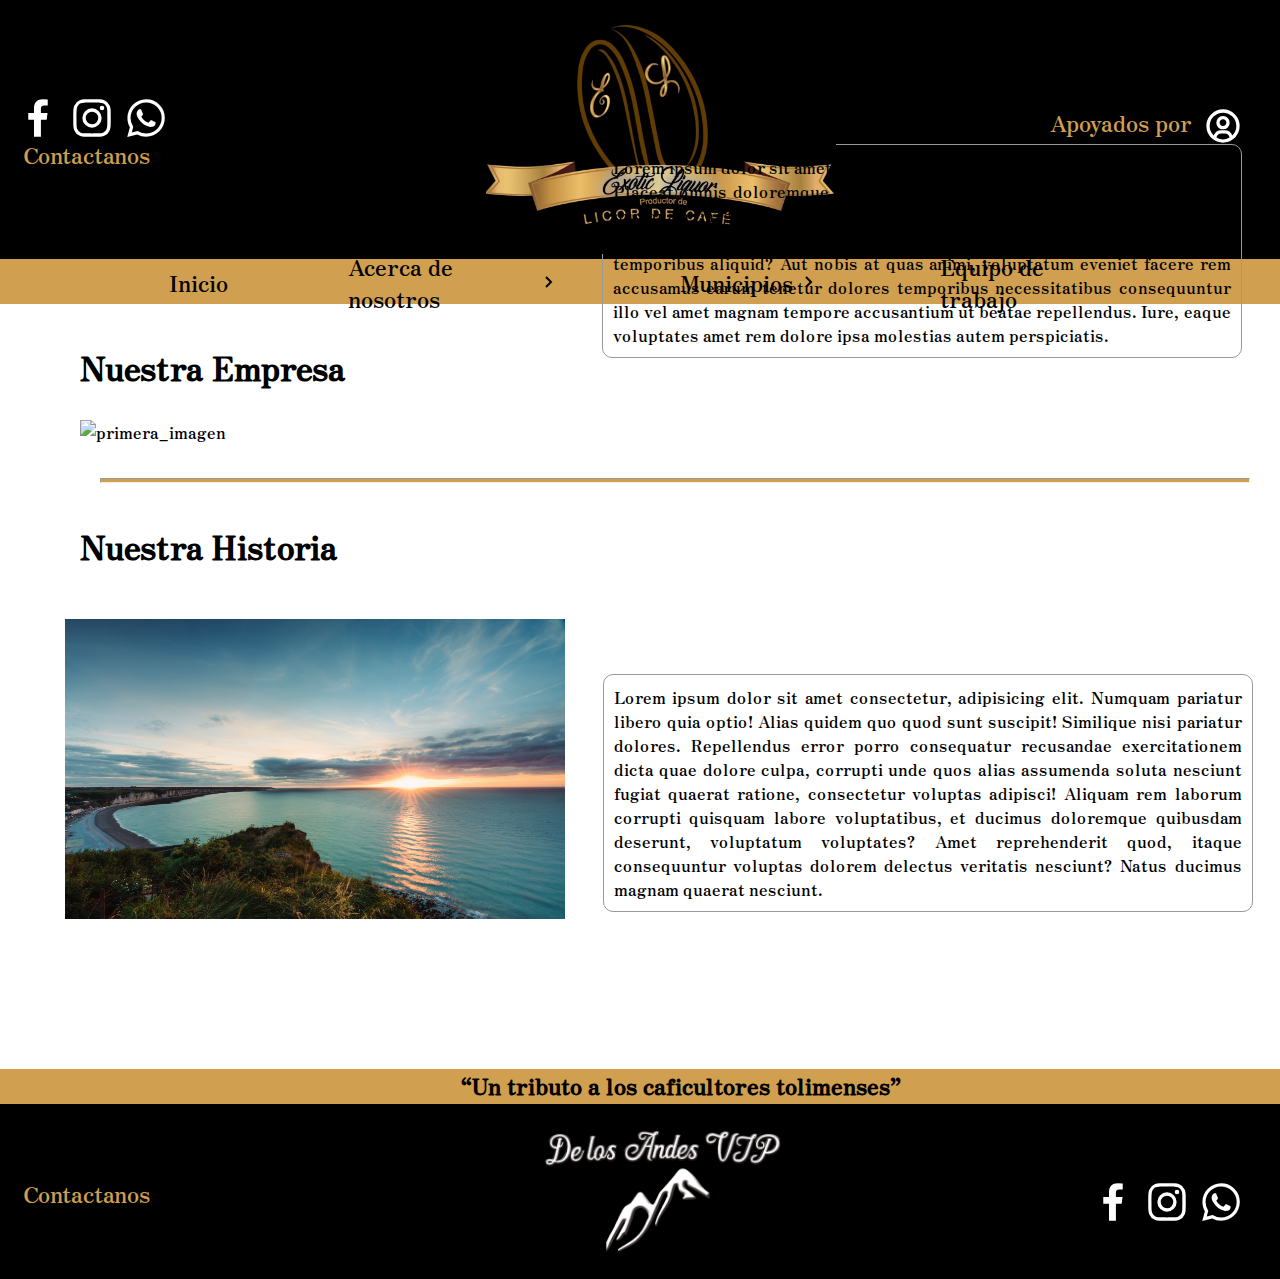
==== Acerca de nosotros.html @ 0f348890 "Responsive" ====
<!DOCTYPE html>
<html lang="es">
  <head>
    <meta charset="UTF-8" />
    <meta http-equiv="X-UA-Compatible" content="IE=edge" />
    <meta name="viewport" content="width=device-width, initial-scale=1.0" />
    <link rel="preconnect" href="https://fonts.googleapis.com" />
    <link rel="preconnect" href="https://fonts.gstatic.com" crossorigin />
    <link
      href="https://fonts.googleapis.com/css2?family=Zen+Antique&display=swap"
      rel="stylesheet"
    />
    <link rel="shortcut icon" href="img/log/LogoCabecera.jpeg" />
    <title>Acerca de nosotros | Exotic Liquor</title>
    <link rel="stylesheet" href="css/styleAN.css" />
  </head>

  <body>
    <header>
      <div>
        <a href="index.html">
          <img
            class="logo_cabecera"
            src="img/log/LogoCabecera.jpeg"
            alt="Exotic liquor"
          />
        </a>
      </div>
      <div class="redes_sociales">
        <a
          href="https://www.facebook.com/exotic_liquor-102830135444774"
          target="_blank"
        >
          <img src="icon/bxl-facebook.svg" alt="Facebook.com" />
        </a>
        <a
          href="https://www.instagram.com/exotic_liquor/?hl=es"
          target="_blank"
        >
          <img src="icon/bxl-instagram.svg" alt="Instagram.com" />
        </a>
        <a
          href="https://www.facebook.com/exotic_liquor-102830135444774"
          target="_blank"
        >
          <img src="icon/bxl-whatsapp.svg" alt="WhatsApp.com" />
        </a>
      </div>
      <div class="apoyado">
        <a href="ApoyadosPor.html">Apoyados por</a>
      </div>
      <div class="user">
        <a href="Ingresar.html">
          <img src="icon/bx-user-circle.svg" alt="" />
        </a>
      </div>
      <nav class="menu">
        <section class="menu__conteiner">
          <ul class="menu__links">
            <li class="menu__item">
              <a href="index.html" class="menu__link">Inicio</a>
            </li>

            <li class="menu__item menu__item--show">
              <p class="menu__link">
                Acerca de nosotros
                <img src="asset/arrow.svg" class="menu__arrow" />
              </p>

              <ul class="menu__nestings">
                <li class="menu__inside">
                  <a
                    href="Acerca de nosotros.html"
                    class="menu__link menu__link--inside"
                    >Historia</a
                  >
                </li>
                <li class="menu__inside">
                  <a
                    href="MisionVision.html"
                    class="menu__link menu__link--inside"
                    >Mision y Vision</a
                  >
                </li>
              </ul>
            </li>

            <li class="menu__item">
              <a class="menu__link"
                >Municipios
                <img src="asset/arrow.svg" class="menu__arrow" />
              </a>
              <ul class="menu__nestings">
                <li class="menu__inside">
                  <a href="Ibagué.html" class="menu__link menu__link--inside"
                    >Ibague</a
                  >
                </li>
                <li class="menu__inside">
                  <a
                    href="anzoategui.html"
                    class="menu__link menu__link--inside"
                    >Anzoategui</a
                  >
                </li>
              </ul>
            </li>

            <li class="menu__item">
              <a href="Equipo_Trabajo.html" class="menu__link"
                >Equipo de trabajo</a
              >
            </li>
          </ul>
        </section>
      </nav>
      <div class="contactanos">
        <a href="Contactanos.html">Contactanos</a>
      </div>
    </header>
    <main>
      <h1 class="titulo">Nuestra Empresa</h1>
      <img
        class="primera_imagen"
        src="img/AcercaNosotros/img3.jpg"
        alt="primera_imagen"
      />
      <div class="contenedor1">
        <p class="parrafo">
          Lorem ipsum dolor sit amet consectetur adipisicing elit. Et,
          asperiores atque! Placeat omnis doloremque beatae dolorem architecto
          sed harum asperiores numquam magnam quas consectetur odit, sequi iusto
          commodi eveniet molestiae repellendus magni aliquid fugiat. Corporis
          non quia perspiciatis temporibus aliquid? Aut nobis at quas animi,
          voluptatum eveniet facere rem accusamus earum tenetur dolores
          temporibus necessitatibus consequuntur illo vel amet magnam tempore
          accusantium ut beatae repellendus. Iure, eaque voluptates amet rem
          dolore ipsa molestias autem perspiciatis.
        </p>
      </div>
      <hr class="separador1" />
      <h1 class="titulo2">Nuestra Historia</h1>
      <div class="contenedor">
        <img
          class="segunda_imagen"
          src="img/AcercaNosotros/img2.jpg"
          alt="segunda_imagen"
        />
        <p class="parrafo2">
          Lorem ipsum dolor sit amet consectetur, adipisicing elit. Numquam
          pariatur libero quia optio! Alias quidem quo quod sunt suscipit!
          Similique nisi pariatur dolores. Repellendus error porro consequatur
          recusandae exercitationem dicta quae dolore culpa, corrupti unde quos
          alias assumenda soluta nesciunt fugiat quaerat ratione, consectetur
          voluptas adipisci! Aliquam rem laborum corrupti quisquam labore
          voluptatibus, et ducimus doloremque quibusdam deserunt, voluptatum
          voluptates? Amet reprehenderit quod, itaque consequuntur voluptas
          dolorem delectus veritatis nesciunt? Natus ducimus magnam quaerat
          nesciunt.
        </p>
      </div>
    </main>
    <div class="separador">
      <p class="frase">“Un tributo a los caficultores tolimenses”</p>
    </div>
    <div id="boton">
      <i class="fas fa-chevron-up">
        <img src="icon/up-arrow.svg" alt="" />
      </i>
    </div>

    <footer>
      <a href="index.html">
        <img class="logo_pie" src="img/log/LogoPiedepagina.jpeg" alt="logo" />
      </a>
      <div class="redes_socialesF">
        <a
          href="https://www.facebook.com/exotic_liquor-102830135444774"
          target="_blank"
        >
          <img src="icon/bxl-facebook.svg" alt="Facebook.com" />
        </a>
        <a
          href="https://www.instagram.com/exotic_liquor/?hl=es"
          target="_blank"
        >
          <img src="icon/bxl-instagram.svg" alt="Instagram.com" />
        </a>
        <a
          href="https://www.facebook.com/exotic_liquor-102830135444774"
          target="_blank"
        >
          <img src="icon/bxl-whatsapp.svg" alt="WhatsApp.com" />
        </a>
      </div>
      <div class="contactanosF">
        <a href="Contactanos.html">Contactanos</a>
      </div>
    </footer>
    <script src="js/main.js"></script>
    <script src="js/AcercaNosotros.js"></script>
  </body>
</html>
---- css/styleAN.css ----
* {
  padding: 0;
  font-family: "Zen Antique", serif;
  margin: 0;
  box-sizing: border-box;
}

/* header*/
header {
  background-color: black;
  width: 100%;
  top: 0px;
}
div > a {
  text-decoration: none;
  color: #d09f50;
}

.logo_cabecera {
  width: 350px;
  height: 230px;
  margin-top: 1%;
  margin-left: 43%;
}
.redes_sociales {
  position: absolute;
  margin-top: -11%;
  margin-left: 0.5%;
}
.contactanos {
  position: absolute;
  margin-top: -10%;
  margin-left: 1.5%;
  font-size: 22px;
}
.apoyado {
  position: absolute;
  margin-top: -11%;
  margin-left: 88%;
  font-size: 22px;
}
.user {
  position: absolute;
  margin-top: -11%;
  margin-left: 97%;
  font-size: 22px;
}

/* nav*/
.menu {
  display: flexbox;
  background-color: #d09f50;
  color: black;
  height: 45px;
  font-size: 22px;
  margin-top: 0px;
}

.menu__conteiner {
  display: flex;
  justify-content: space-between;
  align-items: center;
  width: 90%;
  max-width: 1400px;
  height: 100%;
  margin: 0 auto;
}
.menu__links {
  height: 100%;
  transition: transform 0.5s;
  display: flex;
}
.menu__item {
  list-style: none;
  position: relative;
  height: 100%;
  --clip: polygon(0 0, 100% 0, 100% 0, 0 0);
  --transform: rotate(-90deg);
}
.menu__link {
  color: black;
  text-decoration: none;
  padding: 0 90px;
  display: flex;
  height: 100%;
  align-items: center;
}
.menu__item:hover {
  --clip: polygon(0 0, 100% 0, 100% 100%, 0 100%);
  --transform: rotate(0deg);
}
.menu__nestings {
  clip-path: var(--clip);
  list-style: none;
  transition: clip-path 0.3s;
  position: absolute;
  right: 0;
  bottom: 0;
  left: 80px;
  width: 250px;
  transform: translateY(100%);
  background-color: #d09f50;
}
.menu__link--inside {
  padding: 15px 70px 20px 10px;
}
.menu__arrow {
  transform: var(--transform);
  transition: 0.3s;
  display: block;
  margin-left: 3px;
}
.menu__hamburguer {
  height: 100%;
  display: flex;
  align-items: center;
  padding: 0 15px;
  cursor: pointer;
  display: none;
}
.menu__hamburguer > img {
  display: block;
  width: 36px;
}

.contenedor {
  margin-bottom: 120px;
}
.titulo {
  margin-top: 40px;
  margin-left: 80px;
  text-align: left;
}
.primera_imagen {
  margin-top: 30px;
  margin-left: 80px;
  width: 500px;
  height: 300px;
}
.parrafo {
  width: 50%;
  margin-top: -250px;
  margin-left: 700px;
  border: 1px solid #999;
  border-radius: 10px;
  text-align: justify;
  padding: 10px 10px 10px 10px;
}
.separador1 {
  margin-top: 160px;
  width: 1650px;
  margin-left: 70px;
  height: 5px;
  background-color: #d09f50;
}
.segunda_imagen {
  margin-left: 80px;
  width: 500px;
  height: 300px;
}
.parrafo2 {
  width: 50%;
  margin-top: -250px;
  margin-left: 700px;
  border: 1px solid #999;
  border-radius: 10px;
  text-align: justify;
  padding: 10px 10px 10px 10px;
}
.titulo2 {
  margin-top: 40px;
  margin-left: 80px;
  text-align: left;
}
/* boton */
#boton {
  width: 60px;
  height: 60px;
  background-color: #d09f50;
  display: flex;
  justify-content: center;
  align-items: center;
  border-radius: 50%;
  position: fixed;
  bottom: 20px;
  right: 50px;
  cursor: pointer;
  border: 4px solid transparent;
  transition: all 300ms ease;
  transform: scale(0);
}
#boton:hover {
  transform: scale(1.1);
  border-color: rbga(0, 0, 0, 0.1);
}
footer {
  background-color: black;
  width: 100%;
  height: 175px;
  bottom: 0;
}

.redes_socialesF {
  margin-top: -9%;
  margin-left: 89%;
  position: absolute;
}

.contactanosF {
  margin-top: -5%;
  margin-left: 1%;
  font-size: 22px;
}
.separador {
  background-color: #d09f50;
  height: 35px;
  width: 100%;
}
.logo_pie {
  width: 300px;
  height: 170px;
  margin-left: 45%;
}
.frase {
  margin-left: 42%;
  color: black;
  font-weight: bold;
  font-size: 22px;
}
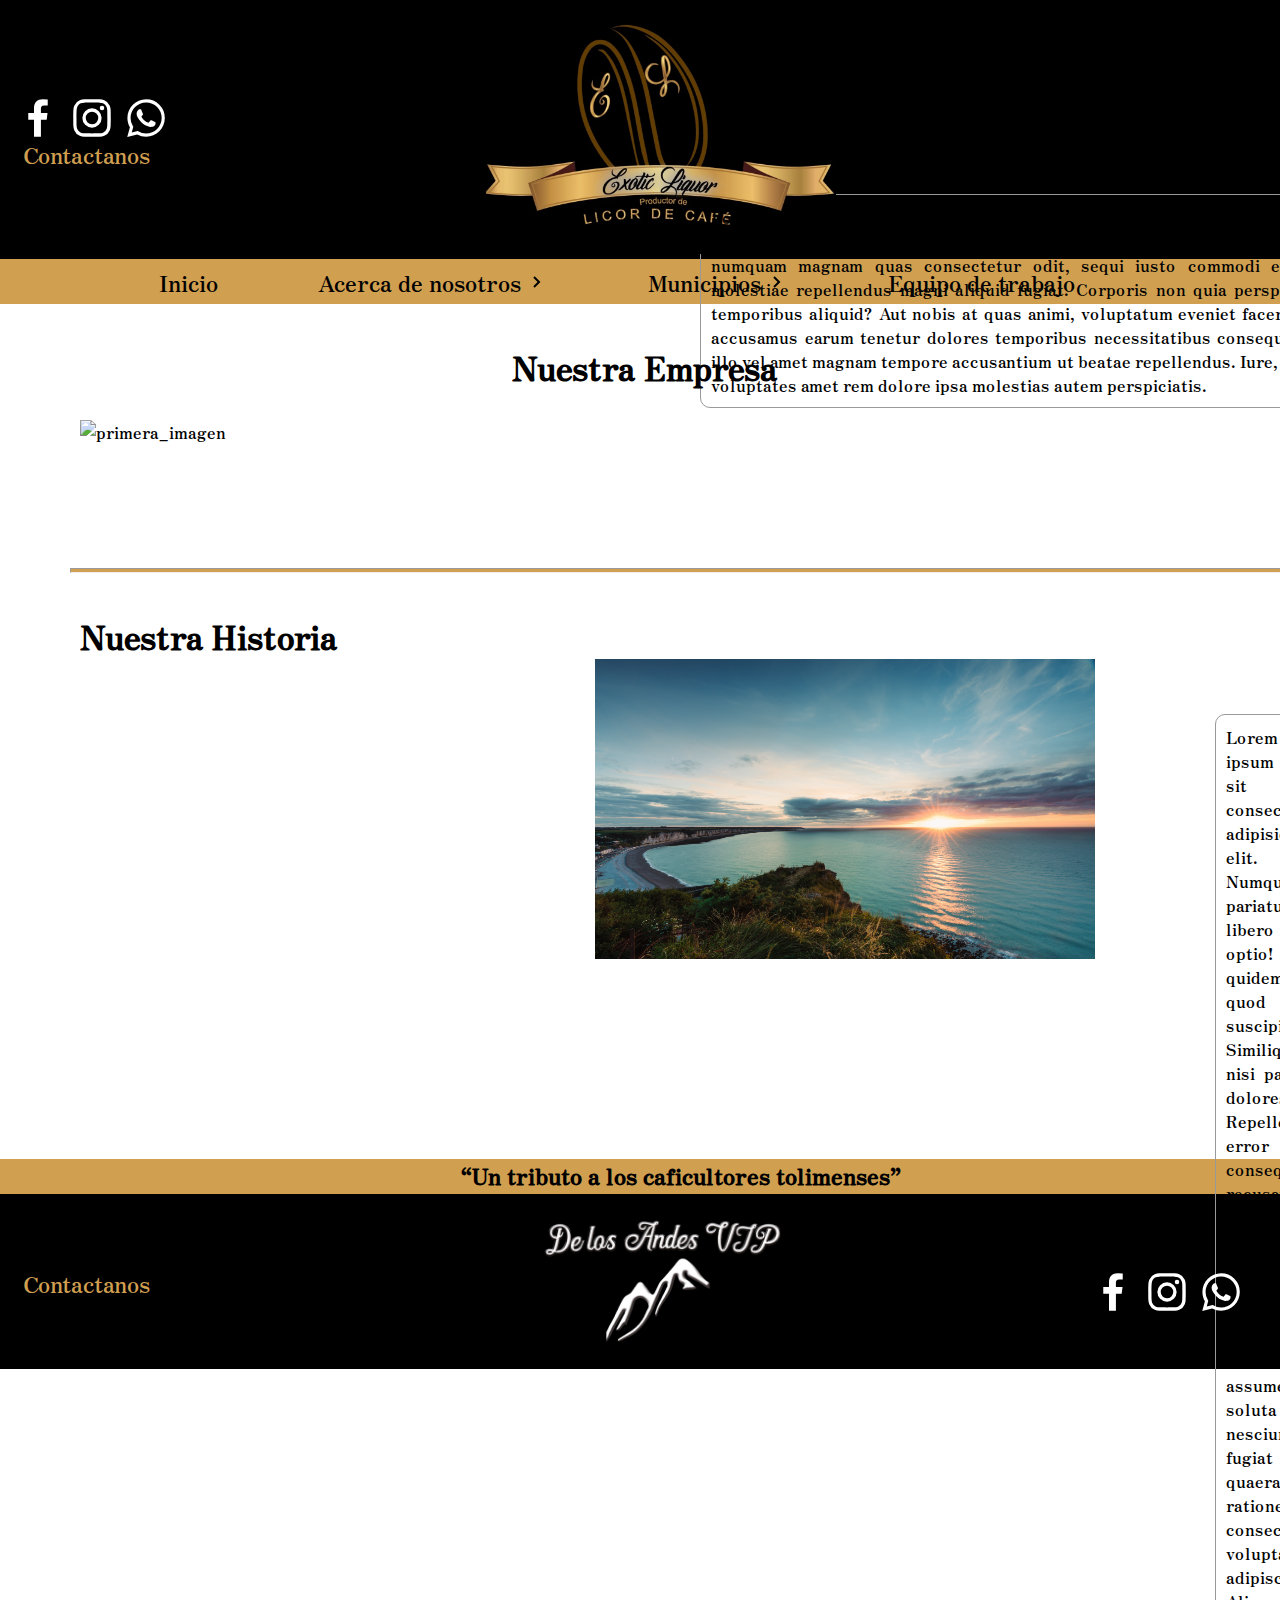
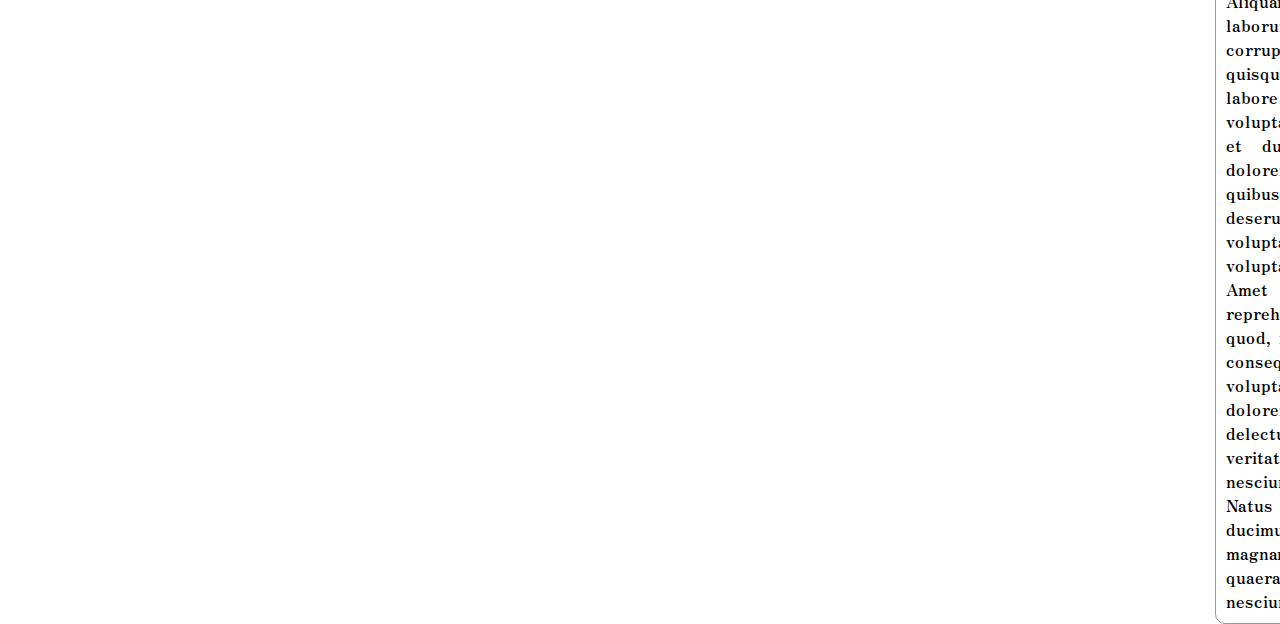
==== commit 0a451add: "Actualizacion" ====
--- a/Acerca de nosotros.html
+++ b/Acerca de nosotros.html
@@ -46,14 +46,7 @@
           <img src="icon/bxl-whatsapp.svg" alt="WhatsApp.com" />
         </a>
       </div>
-      <div class="apoyado">
-        <a href="ApoyadosPor.html">Apoyados por</a>
-      </div>
-      <div class="user">
-        <a href="Ingresar.html">
-          <img src="icon/bx-user-circle.svg" alt="" />
-        </a>
-      </div>
+
       <nav class="menu">
         <section class="menu__conteiner">
           <ul class="menu__links">
@@ -146,18 +139,20 @@
           src="img/AcercaNosotros/img2.jpg"
           alt="segunda_imagen"
         />
-        <p class="parrafo2">
-          Lorem ipsum dolor sit amet consectetur, adipisicing elit. Numquam
-          pariatur libero quia optio! Alias quidem quo quod sunt suscipit!
-          Similique nisi pariatur dolores. Repellendus error porro consequatur
-          recusandae exercitationem dicta quae dolore culpa, corrupti unde quos
-          alias assumenda soluta nesciunt fugiat quaerat ratione, consectetur
-          voluptas adipisci! Aliquam rem laborum corrupti quisquam labore
-          voluptatibus, et ducimus doloremque quibusdam deserunt, voluptatum
-          voluptates? Amet reprehenderit quod, itaque consequuntur voluptas
-          dolorem delectus veritatis nesciunt? Natus ducimus magnam quaerat
-          nesciunt.
-        </p>
+        <div class="parrafo2">
+          <p>
+            Lorem ipsum dolor sit amet consectetur, adipisicing elit. Numquam
+            pariatur libero quia optio! Alias quidem quo quod sunt suscipit!
+            Similique nisi pariatur dolores. Repellendus error porro consequatur
+            recusandae exercitationem dicta quae dolore culpa, corrupti unde
+            quos alias assumenda soluta nesciunt fugiat quaerat ratione,
+            consectetur voluptas adipisci! Aliquam rem laborum corrupti quisquam
+            labore voluptatibus, et ducimus doloremque quibusdam deserunt,
+            voluptatum voluptates? Amet reprehenderit quod, itaque consequuntur
+            voluptas dolorem delectus veritatis nesciunt? Natus ducimus magnam
+            quaerat nesciunt.
+          </p>
+        </div>
       </div>
     </main>
     <div class="separador">
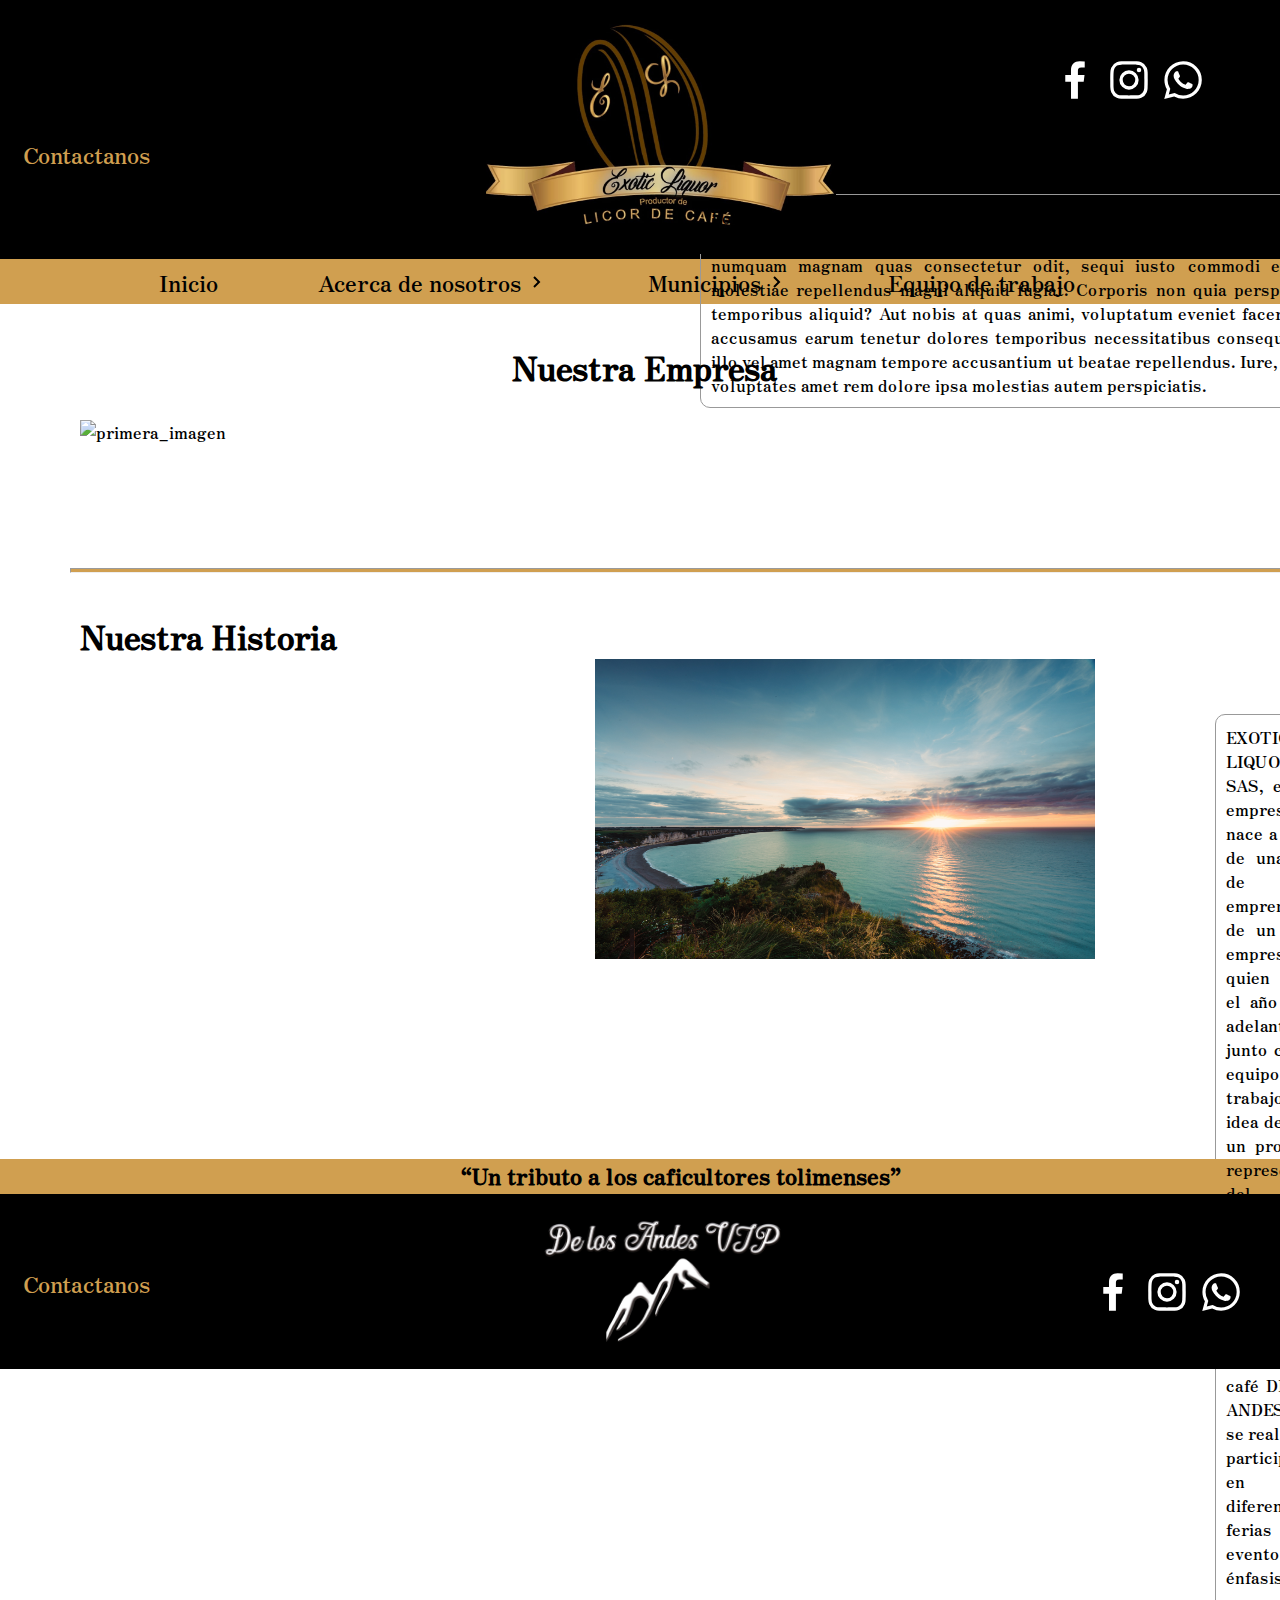
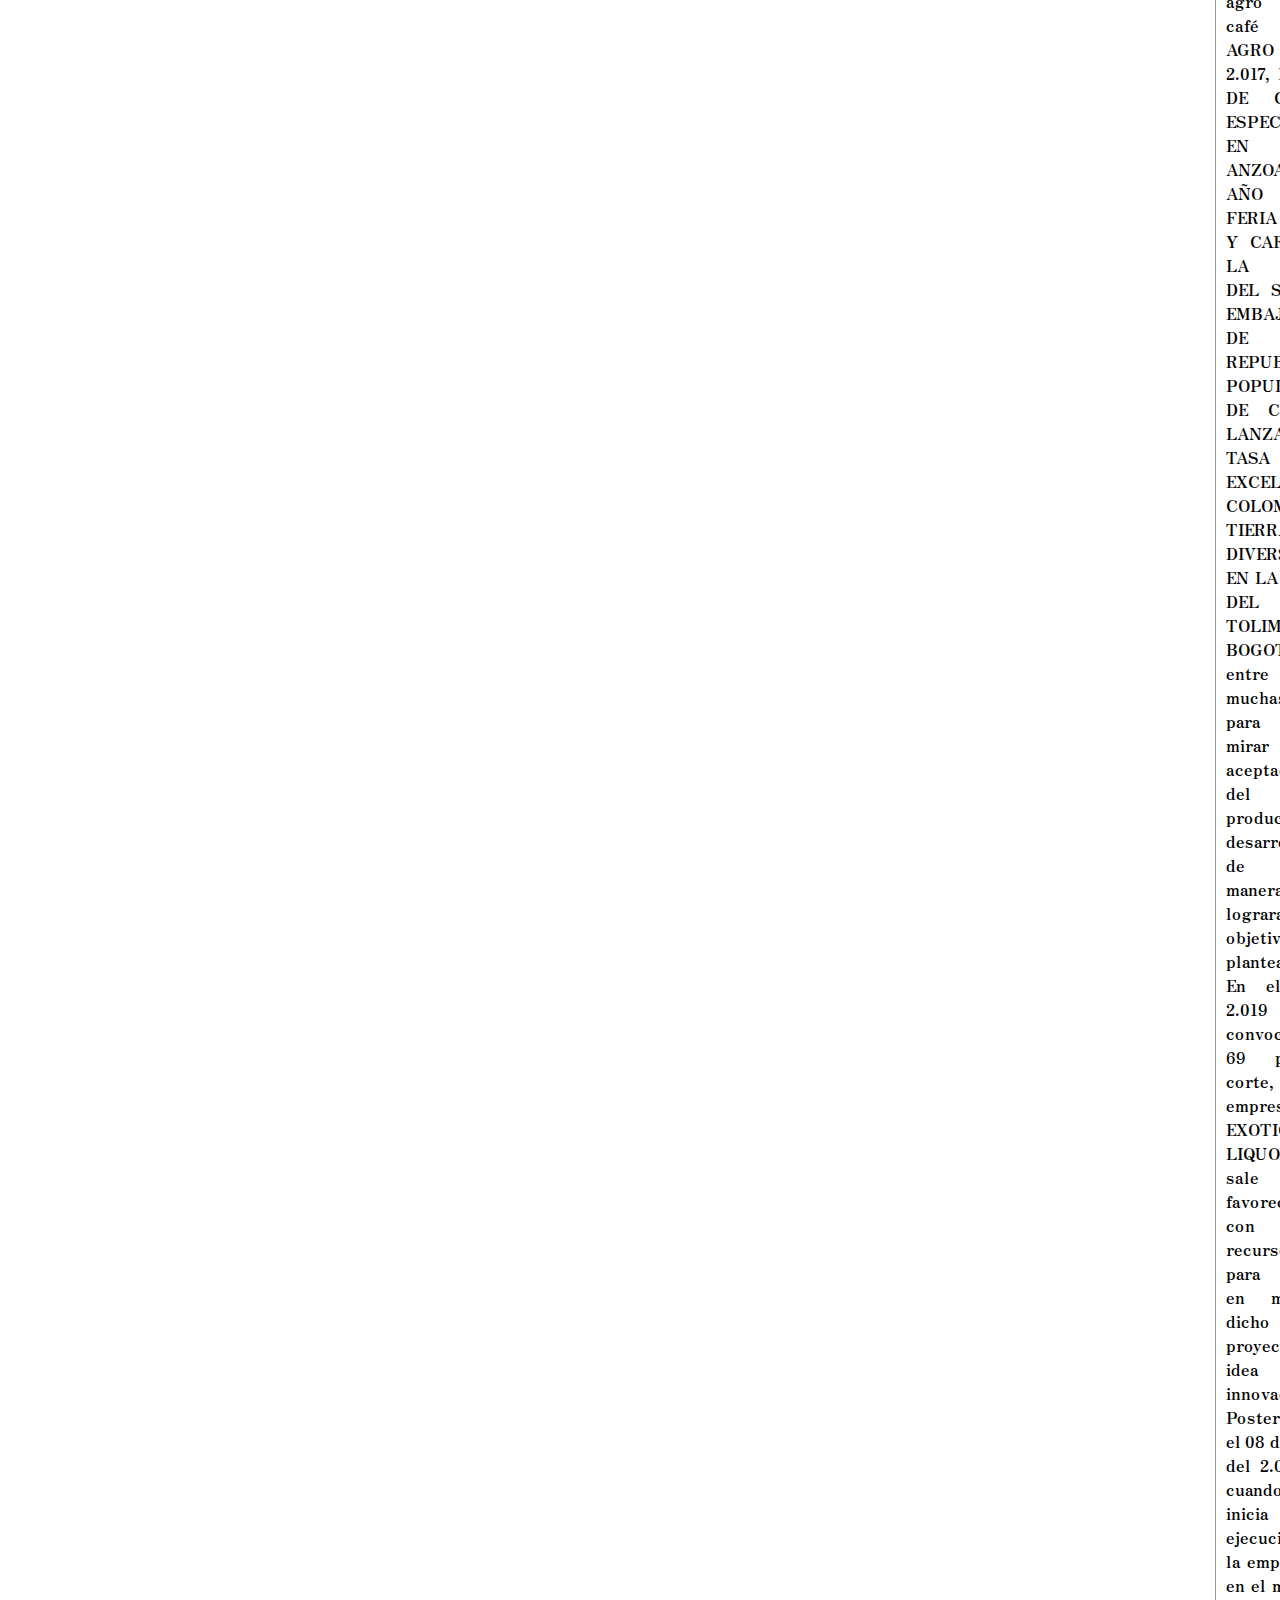
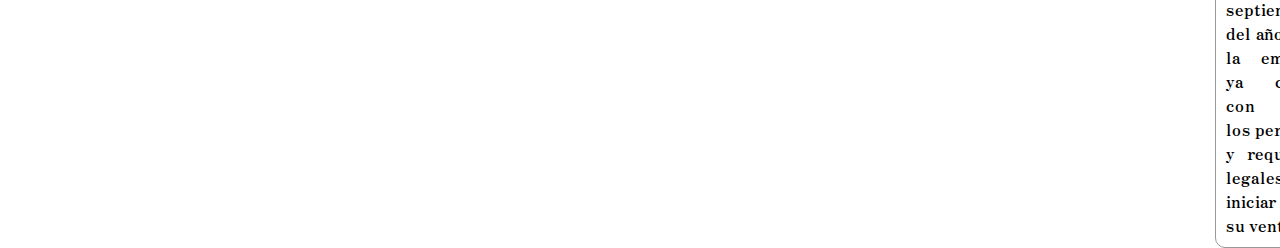
==== commit 91d0f325: "Actualizacion" ====
--- a/Acerca de nosotros.html
+++ b/Acerca de nosotros.html
@@ -141,16 +141,25 @@
         />
         <div class="parrafo2">
           <p>
-            Lorem ipsum dolor sit amet consectetur, adipisicing elit. Numquam
-            pariatur libero quia optio! Alias quidem quo quod sunt suscipit!
-            Similique nisi pariatur dolores. Repellendus error porro consequatur
-            recusandae exercitationem dicta quae dolore culpa, corrupti unde
-            quos alias assumenda soluta nesciunt fugiat quaerat ratione,
-            consectetur voluptas adipisci! Aliquam rem laborum corrupti quisquam
-            labore voluptatibus, et ducimus doloremque quibusdam deserunt,
-            voluptatum voluptates? Amet reprehenderit quod, itaque consequuntur
-            voluptas dolorem delectus veritatis nesciunt? Natus ducimus magnam
-            quaerat nesciunt.
+            EXOTIC LIQUOR SAS, es una empresa que nace a partir de una idea de
+            emprendimiento de un joven empresario, quien desde el año 2.016
+            adelanto junto con un equipo de trabajo la idea de crear un producto
+            representativo del departamento del Tolima y el país. Fue ahí donde
+            se vio por primera vez el licor de café DE LOS ANDES VIP, se
+            realizaron participaciones en diferentes ferias y eventos con
+            énfasis en el agro y el café como AGRO EXPO 2.017, FERIA DE CAFES
+            ESPECIALES EN ANZOATEGUI AÑO 2.017, FERIA DE TE Y CAFÉ EN LA CASA
+            DEL SEÑOR EMBAJADOR DE LA REPUBLICA POPULAR DE CHINA, LANZAMIENTO
+            TASA A LA EXCELENCIA COLOMBIA TIERRA DE DIVERSIDAD EN LA CASA DEL
+            TOLIMA EN BOGOTA, entre muchas más, para poder mirar la aceptación
+            del producto, y desarrollarlo de tal manera que lograra los
+            objetivos planteados. En el año 2.019 en la convocatoria 69 primer
+            corte, la empresa EXOTIC LIQUOR SAS sale favorecida con recursos
+            para poner en marcha dicho proyecto e idea innovadora.
+            Posteriormente el 08 de julio del 2.020 es cuando se inicia la
+            ejecución de la empresa y en el mes de septiembre del año 2.021 la
+            empresa ya cuenta con todos los permisos y requisitos legales para
+            iniciar con su venta.
           </p>
         </div>
       </div>
--- a/css/styleAN.css
+++ b/css/styleAN.css
@@ -25,24 +25,12 @@
 .redes_sociales {
   position: absolute;
   margin-top: -11%;
-  margin-left: 0.5%;
+  margin-left: 88%;
 }
 .contactanos {
   position: absolute;
   margin-top: -10%;
   margin-left: 1.5%;
-  font-size: 22px;
-}
-.apoyado {
-  position: absolute;
-  margin-top: -11%;
-  margin-left: 88%;
-  font-size: 22px;
-}
-.user {
-  position: absolute;
-  margin-top: -11%;
-  margin-left: 97%;
   font-size: 22px;
 }
 
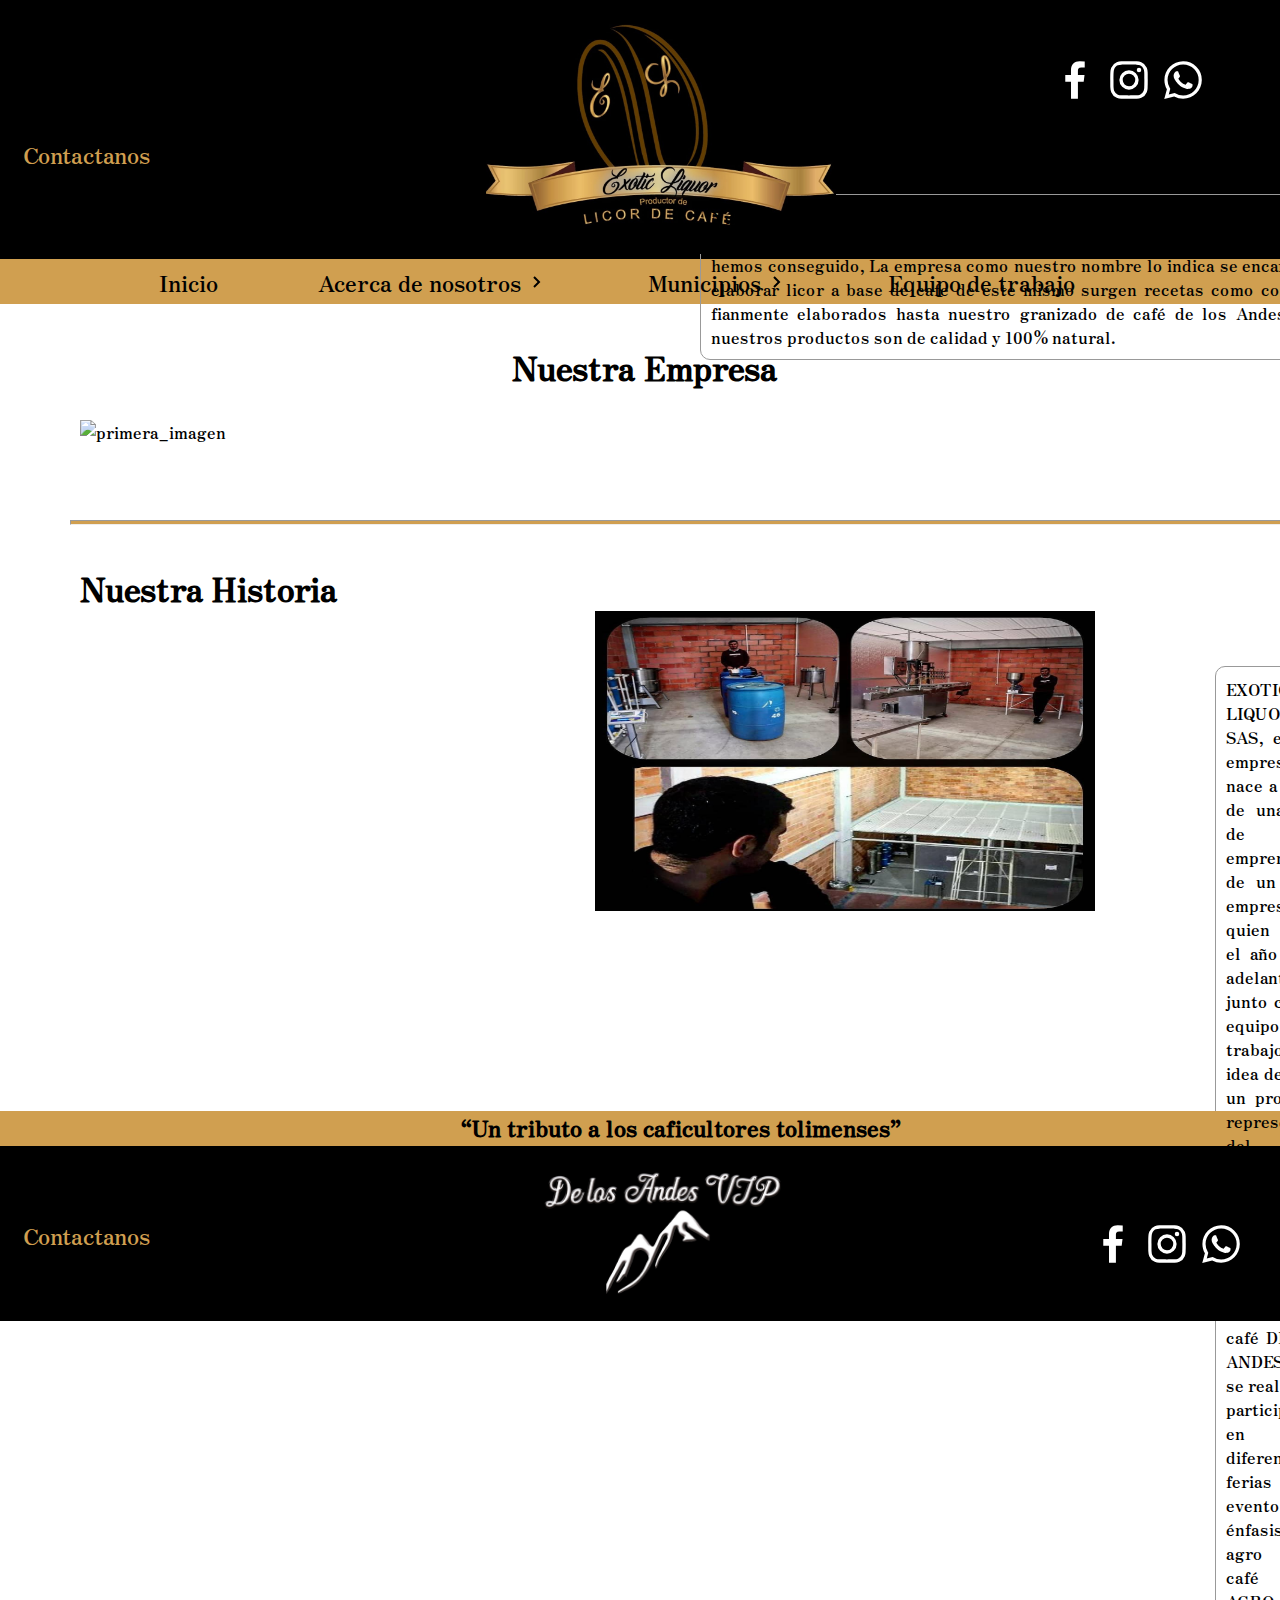
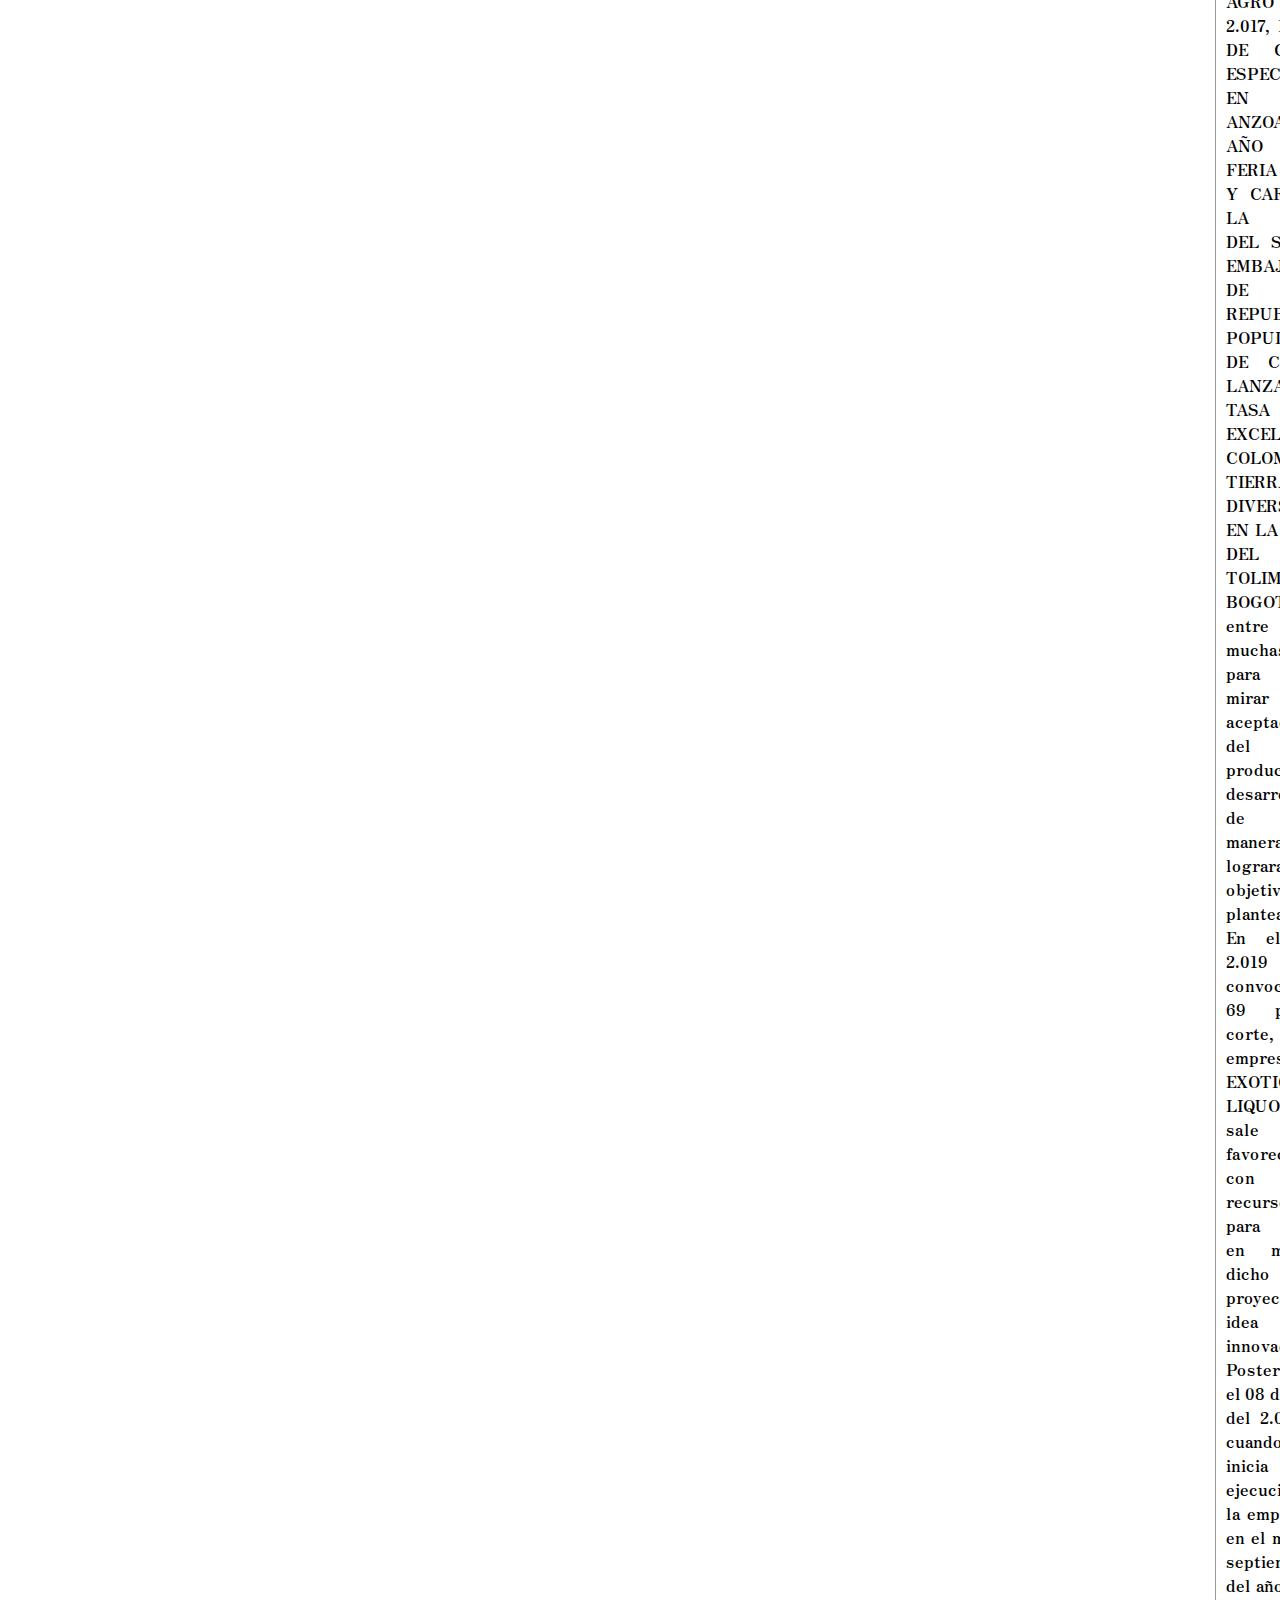
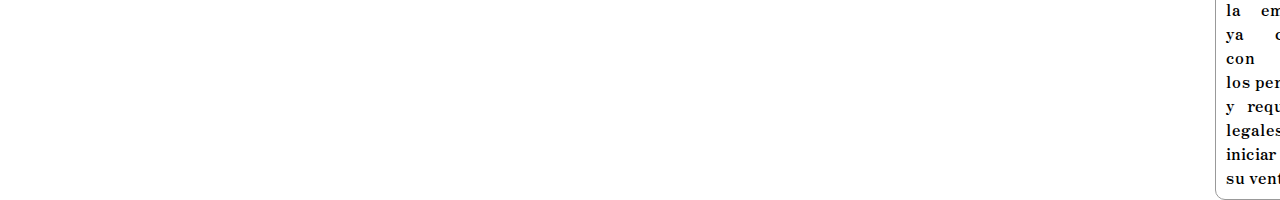
==== commit 55fe76f1: "Actualizacion" ====
--- a/Acerca de nosotros.html
+++ b/Acerca de nosotros.html
@@ -115,20 +115,18 @@
       <h1 class="titulo">Nuestra Empresa</h1>
       <img
         class="primera_imagen"
-        src="img/AcercaNosotros/img3.jpg"
+        src="img/AcercaNosotros/nuestraEmpresa.jpg"
         alt="primera_imagen"
       />
       <div class="contenedor1">
         <p class="parrafo">
-          Lorem ipsum dolor sit amet consectetur adipisicing elit. Et,
-          asperiores atque! Placeat omnis doloremque beatae dolorem architecto
-          sed harum asperiores numquam magnam quas consectetur odit, sequi iusto
-          commodi eveniet molestiae repellendus magni aliquid fugiat. Corporis
-          non quia perspiciatis temporibus aliquid? Aut nobis at quas animi,
-          voluptatum eveniet facere rem accusamus earum tenetur dolores
-          temporibus necessitatibus consequuntur illo vel amet magnam tempore
-          accusantium ut beatae repellendus. Iure, eaque voluptates amet rem
-          dolore ipsa molestias autem perspiciatis.
+          Nuestra empresa es el claro ejemplo que todo con ezfuerzo se puede
+          lograr surgio de una pequeña idea y ahora estamos felices del gran
+          trabajo que hemos conseguido, La empresa como nuestro nombre lo indica
+          se encarga de elaborar licor a base de cafe de este mismo surgen
+          recetas como cocteles fianmente elaborados hasta nuestro granizado de
+          café de los Andes VIP, nuestros productos son de calidad y 100%
+          natural.
         </p>
       </div>
       <hr class="separador1" />
@@ -136,7 +134,7 @@
       <div class="contenedor">
         <img
           class="segunda_imagen"
-          src="img/AcercaNosotros/img2.jpg"
+          src="img/AcercaNosotros/Historia.jpg"
           alt="segunda_imagen"
         />
         <div class="parrafo2">
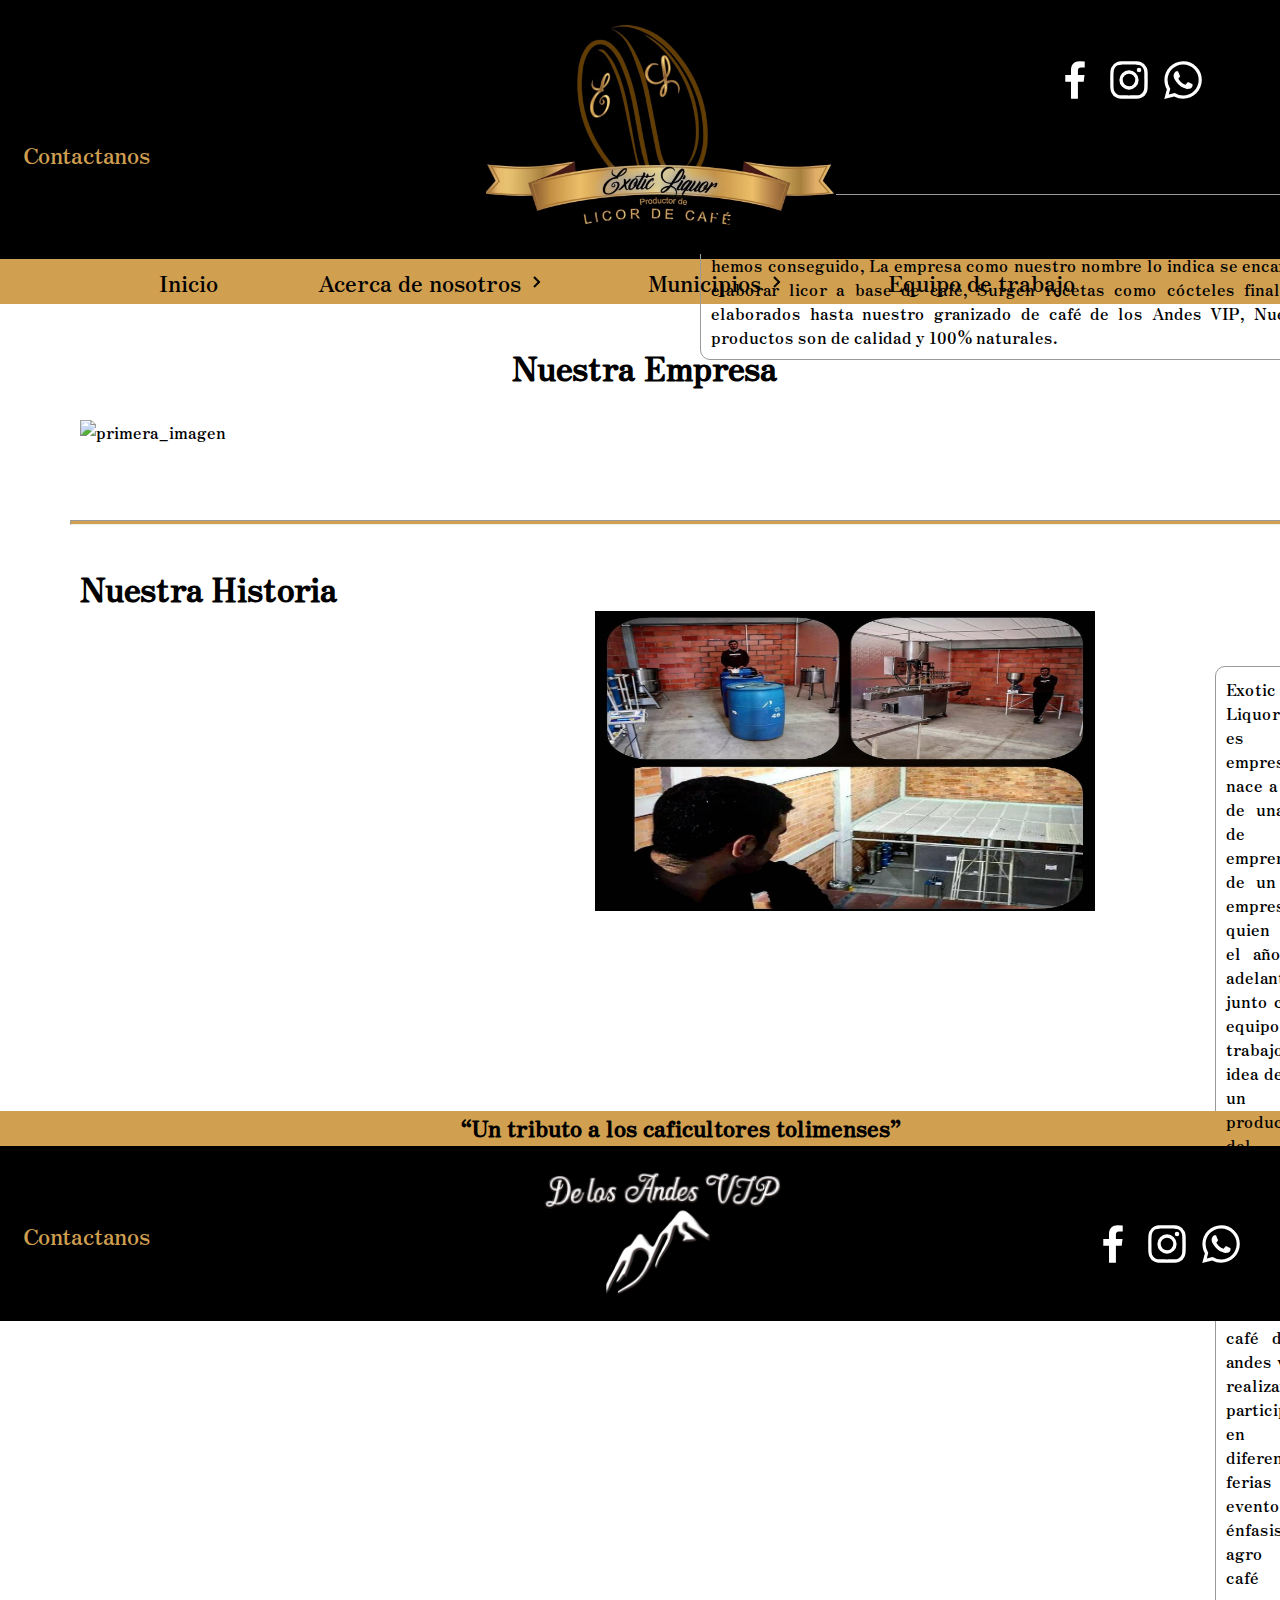
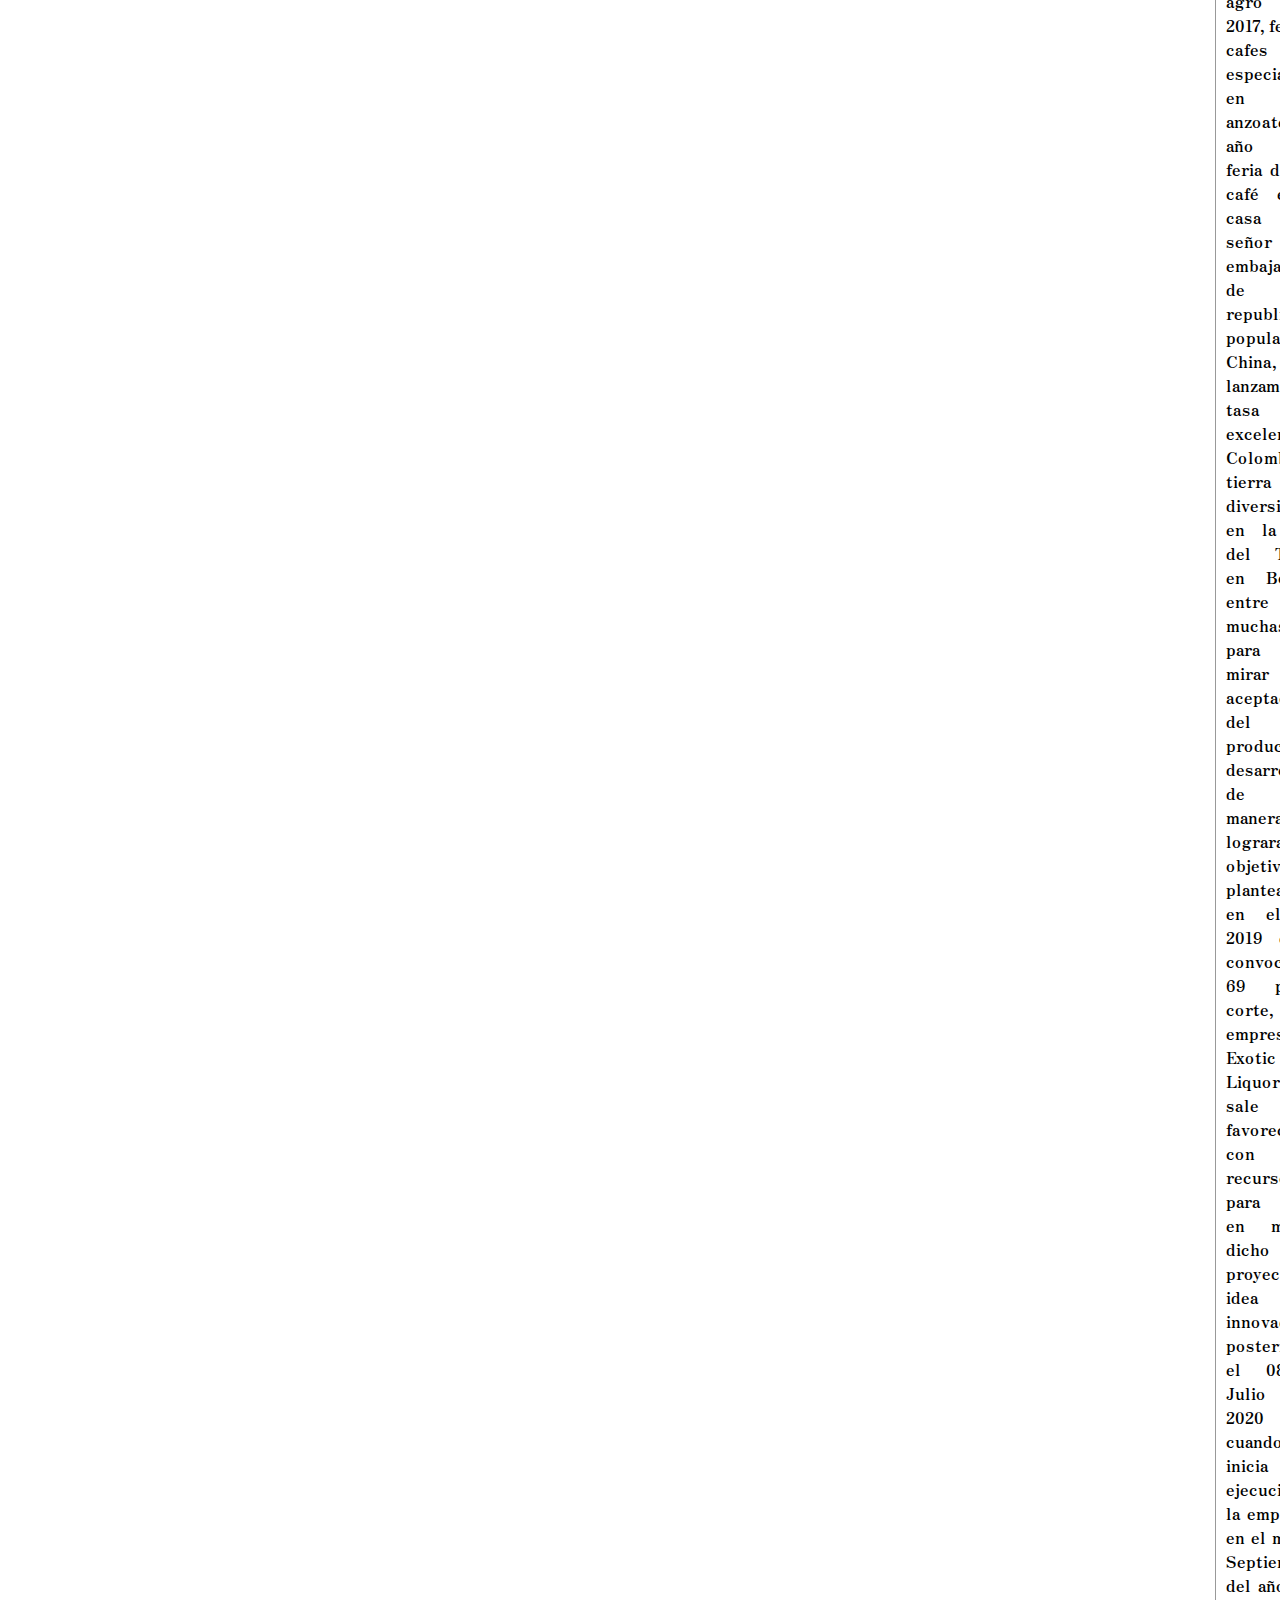
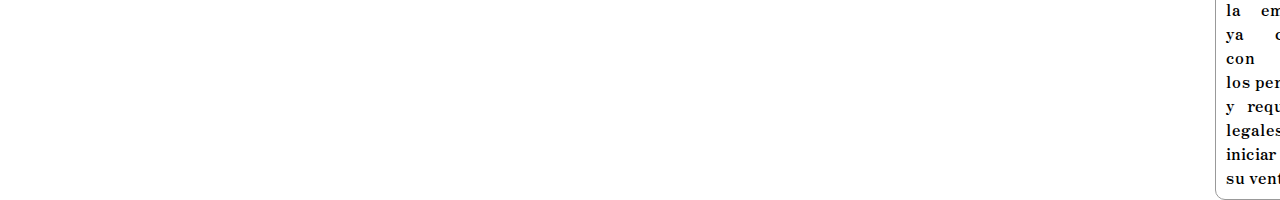
==== commit 8a64e1b7: "Actualizacion" ====
--- a/Acerca de nosotros.html
+++ b/Acerca de nosotros.html
@@ -120,13 +120,12 @@
       />
       <div class="contenedor1">
         <p class="parrafo">
-          Nuestra empresa es el claro ejemplo que todo con ezfuerzo se puede
-          lograr surgio de una pequeña idea y ahora estamos felices del gran
+          Nuestra empresa es el claro ejemplo que todo con esfuerzo se puede
+          lograr, Surgio de una pequeña idea y ahora estamos felices del gran
           trabajo que hemos conseguido, La empresa como nuestro nombre lo indica
-          se encarga de elaborar licor a base de cafe de este mismo surgen
-          recetas como cocteles fianmente elaborados hasta nuestro granizado de
-          café de los Andes VIP, nuestros productos son de calidad y 100%
-          natural.
+          se encarga de elaborar licor a base de café, Surgen recetas como
+          cócteles finalmente elaborados hasta nuestro granizado de café de los
+          Andes VIP, Nuestros productos son de calidad y 100% naturales.
         </p>
       </div>
       <hr class="separador1" />
@@ -139,25 +138,24 @@
         />
         <div class="parrafo2">
           <p>
-            EXOTIC LIQUOR SAS, es una empresa que nace a partir de una idea de
-            emprendimiento de un joven empresario, quien desde el año 2.016
-            adelanto junto con un equipo de trabajo la idea de crear un producto
-            representativo del departamento del Tolima y el país. Fue ahí donde
-            se vio por primera vez el licor de café DE LOS ANDES VIP, se
-            realizaron participaciones en diferentes ferias y eventos con
-            énfasis en el agro y el café como AGRO EXPO 2.017, FERIA DE CAFES
-            ESPECIALES EN ANZOATEGUI AÑO 2.017, FERIA DE TE Y CAFÉ EN LA CASA
-            DEL SEÑOR EMBAJADOR DE LA REPUBLICA POPULAR DE CHINA, LANZAMIENTO
-            TASA A LA EXCELENCIA COLOMBIA TIERRA DE DIVERSIDAD EN LA CASA DEL
-            TOLIMA EN BOGOTA, entre muchas más, para poder mirar la aceptación
-            del producto, y desarrollarlo de tal manera que lograra los
-            objetivos planteados. En el año 2.019 en la convocatoria 69 primer
-            corte, la empresa EXOTIC LIQUOR SAS sale favorecida con recursos
-            para poner en marcha dicho proyecto e idea innovadora.
-            Posteriormente el 08 de julio del 2.020 es cuando se inicia la
-            ejecución de la empresa y en el mes de septiembre del año 2.021 la
-            empresa ya cuenta con todos los permisos y requisitos legales para
-            iniciar con su venta.
+            Exotic Liquor sas, es una empresa que nace a partir de una idea de
+            emprendimiento de un joven empresario, quien desde el año 2016
+            adelanto junto con un equipo de trabajo la idea de crear un
+            productorepresentativo del departamento del Tolima y el país. fue
+            ahí donde se vio por primera vez el licor de café de los andes vip,
+            se realizaron participaciones en diferentes ferias y eventos con
+            énfasis en el agro y el café como agro expo 2017, feria de cafes
+            especiales en anzoategui año 2017, feria de te y café en la casa del
+            señor embajador de la republica popular de China, lanzamiento tasa a
+            la excelencia Colombia tierra de diversidad en la casa del Tolima en
+            Bogota, entre muchas más, para poder mirar la aceptación del
+            producto, y desarrollarlo de tal manera que lograra los objetivos
+            planteados. en el año 2019 en la convocatoria 69 primer corte, la
+            empresa Exotic Liquor sas sale favorecida con recursos para poner en
+            marcha dicho proyecto e idea innovadora. posteriormente el 08 de
+            Julio del 2020 es cuando se inicia la ejecución de la empresa y en
+            el mes de Septiembre del año 2021 la empresa ya cuenta con todos los
+            permisos y requisitos legales para iniciar con su venta.
           </p>
         </div>
       </div>
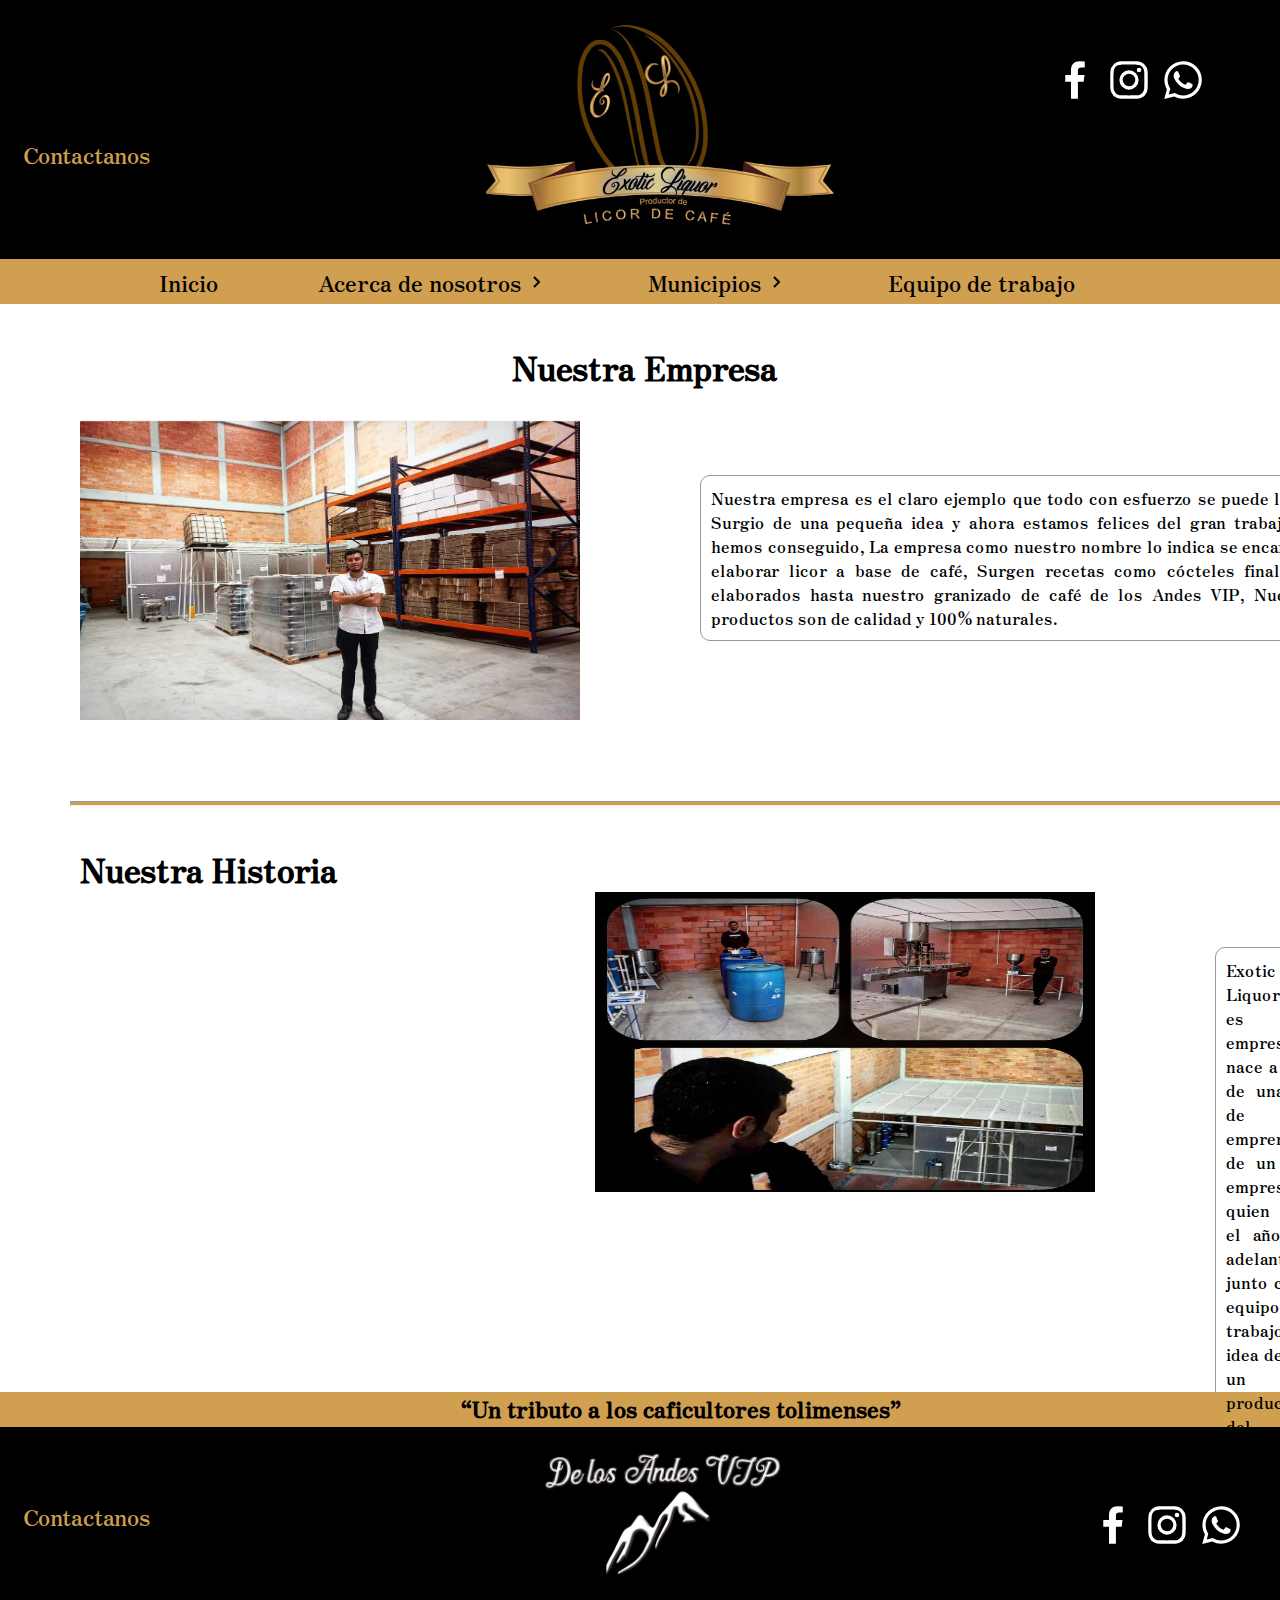
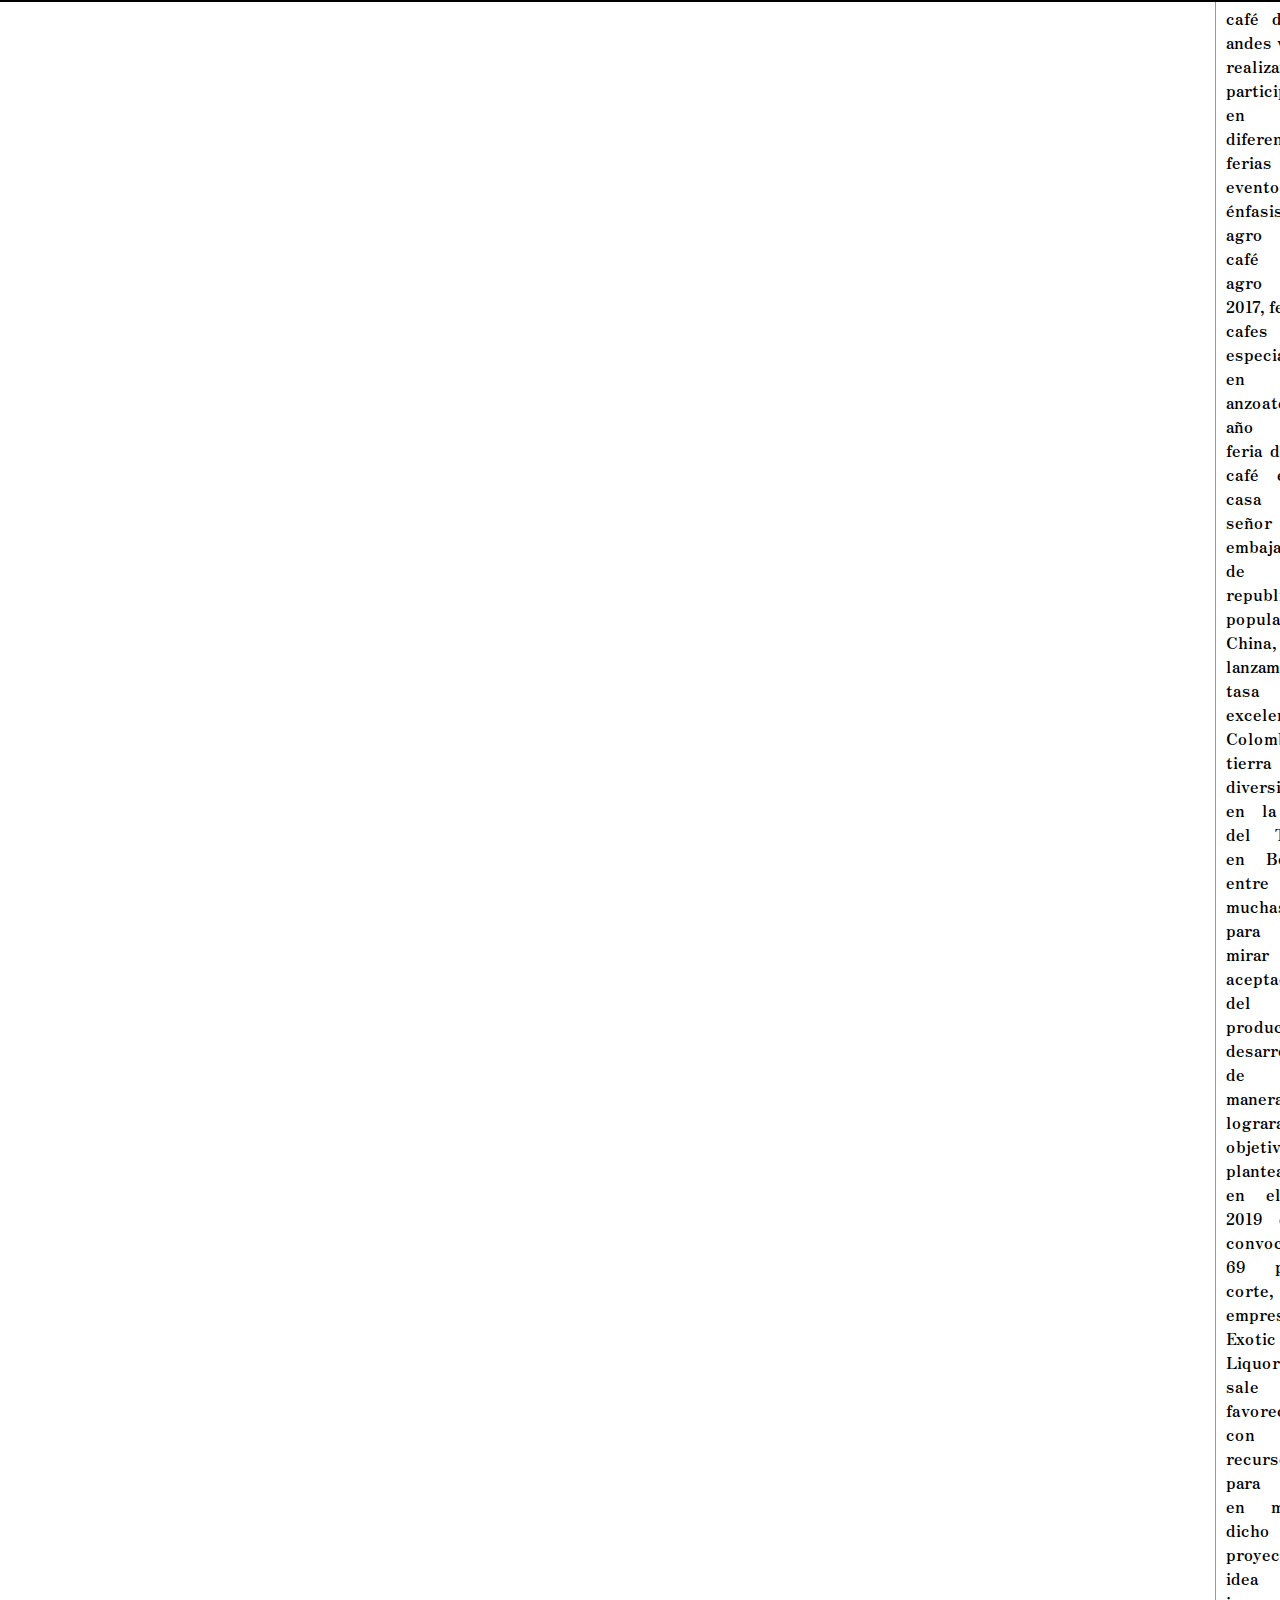
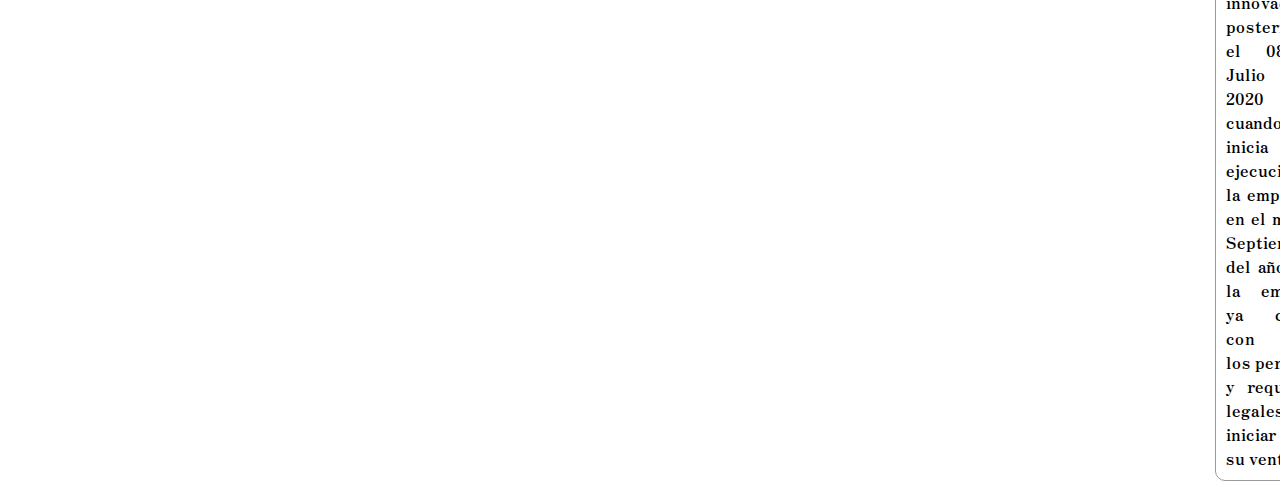
==== commit 624d51d9: "Actualizacion" ====
--- a/Acerca de nosotros.html
+++ b/Acerca de nosotros.html
@@ -1,203 +1,155 @@
 <!DOCTYPE html>
 <html lang="es">
-  <head>
-    <meta charset="UTF-8" />
-    <meta http-equiv="X-UA-Compatible" content="IE=edge" />
-    <meta name="viewport" content="width=device-width, initial-scale=1.0" />
-    <link rel="preconnect" href="https://fonts.googleapis.com" />
-    <link rel="preconnect" href="https://fonts.gstatic.com" crossorigin />
-    <link
-      href="https://fonts.googleapis.com/css2?family=Zen+Antique&display=swap"
-      rel="stylesheet"
-    />
-    <link rel="shortcut icon" href="img/log/LogoCabecera.jpeg" />
-    <title>Acerca de nosotros | Exotic Liquor</title>
-    <link rel="stylesheet" href="css/styleAN.css" />
-  </head>
 
-  <body>
-    <header>
-      <div>
-        <a href="index.html">
-          <img
-            class="logo_cabecera"
-            src="img/log/LogoCabecera.jpeg"
-            alt="Exotic liquor"
-          />
-        </a>
-      </div>
-      <div class="redes_sociales">
-        <a
-          href="https://www.facebook.com/exotic_liquor-102830135444774"
-          target="_blank"
-        >
-          <img src="icon/bxl-facebook.svg" alt="Facebook.com" />
-        </a>
-        <a
-          href="https://www.instagram.com/exotic_liquor/?hl=es"
-          target="_blank"
-        >
-          <img src="icon/bxl-instagram.svg" alt="Instagram.com" />
-        </a>
-        <a
-          href="https://www.facebook.com/exotic_liquor-102830135444774"
-          target="_blank"
-        >
-          <img src="icon/bxl-whatsapp.svg" alt="WhatsApp.com" />
-        </a>
-      </div>
+<head>
+  <meta charset="UTF-8" />
+  <meta http-equiv="X-UA-Compatible" content="IE=edge" />
+  <meta name="viewport" content="width=device-width, initial-scale=1.0" />
+  <link rel="preconnect" href="https://fonts.googleapis.com" />
+  <link rel="preconnect" href="https://fonts.gstatic.com" crossorigin />
+  <link href="https://fonts.googleapis.com/css2?family=Zen+Antique&display=swap" rel="stylesheet" />
+  <link rel="shortcut icon" href="img/log/LogoCabecera.jpeg" />
+  <title>Acerca de nosotros | Exotic Liquor</title>
+  <link rel="stylesheet" href="css/styleAN.css" />
+</head>
 
-      <nav class="menu">
-        <section class="menu__conteiner">
-          <ul class="menu__links">
-            <li class="menu__item">
-              <a href="index.html" class="menu__link">Inicio</a>
-            </li>
+<body>
+  <header>
+    <div>
+      <a href="index.html">
+        <img class="logo_cabecera" src="img/log/LogoCabecera.jpeg" alt="Exotic liquor" />
+      </a>
+    </div>
+    <div class="redes_sociales">
+      <a href="https://www.facebook.com/exotic_liquor-102830135444774" target="_blank">
+        <img src="icon/bxl-facebook.svg" alt="Facebook.com" />
+      </a>
+      <a href="https://www.instagram.com/exotic_liquor/?hl=es" target="_blank">
+        <img src="icon/bxl-instagram.svg" alt="Instagram.com" />
+      </a>
+      <a href="https://www.facebook.com/exotic_liquor-102830135444774" target="_blank">
+        <img src="icon/bxl-whatsapp.svg" alt="WhatsApp.com" />
+      </a>
+    </div>
 
-            <li class="menu__item menu__item--show">
-              <p class="menu__link">
-                Acerca de nosotros
-                <img src="asset/arrow.svg" class="menu__arrow" />
-              </p>
+    <nav class="menu">
+      <section class="menu__conteiner">
+        <ul class="menu__links">
+          <li class="menu__item">
+            <a href="index.html" class="menu__link">Inicio</a>
+          </li>
 
-              <ul class="menu__nestings">
-                <li class="menu__inside">
-                  <a
-                    href="Acerca de nosotros.html"
-                    class="menu__link menu__link--inside"
-                    >Historia</a
-                  >
-                </li>
-                <li class="menu__inside">
-                  <a
-                    href="MisionVision.html"
-                    class="menu__link menu__link--inside"
-                    >Mision y Vision</a
-                  >
-                </li>
-              </ul>
-            </li>
+          <li class="menu__item menu__item--show">
+            <p class="menu__link">
+              Acerca de nosotros
+              <img src="asset/arrow.svg" class="menu__arrow" />
+            </p>
 
-            <li class="menu__item">
-              <a class="menu__link"
-                >Municipios
-                <img src="asset/arrow.svg" class="menu__arrow" />
-              </a>
-              <ul class="menu__nestings">
-                <li class="menu__inside">
-                  <a href="Ibagué.html" class="menu__link menu__link--inside"
-                    >Ibague</a
-                  >
-                </li>
-                <li class="menu__inside">
-                  <a
-                    href="anzoategui.html"
-                    class="menu__link menu__link--inside"
-                    >Anzoategui</a
-                  >
-                </li>
-              </ul>
-            </li>
+            <ul class="menu__nestings">
+              <li class="menu__inside">
+                <a href="Acerca de nosotros.html" class="menu__link menu__link--inside">Historia</a>
+              </li>
+              <li class="menu__inside">
+                <a href="MisionVision.html" class="menu__link menu__link--inside">Mision y Vision</a>
+              </li>
+            </ul>
+          </li>
 
-            <li class="menu__item">
-              <a href="Equipo_Trabajo.html" class="menu__link"
-                >Equipo de trabajo</a
-              >
-            </li>
-          </ul>
-        </section>
-      </nav>
-      <div class="contactanos">
-        <a href="Contactanos.html">Contactanos</a>
-      </div>
-    </header>
-    <main>
-      <h1 class="titulo">Nuestra Empresa</h1>
-      <img
-        class="primera_imagen"
-        src="img/AcercaNosotros/nuestraEmpresa.jpg"
-        alt="primera_imagen"
-      />
-      <div class="contenedor1">
-        <p class="parrafo">
-          Nuestra empresa es el claro ejemplo que todo con esfuerzo se puede
-          lograr, Surgio de una pequeña idea y ahora estamos felices del gran
-          trabajo que hemos conseguido, La empresa como nuestro nombre lo indica
-          se encarga de elaborar licor a base de café, Surgen recetas como
-          cócteles finalmente elaborados hasta nuestro granizado de café de los
-          Andes VIP, Nuestros productos son de calidad y 100% naturales.
+          <li class="menu__item">
+            <a class="menu__link">Municipios
+              <img src="asset/arrow.svg" class="menu__arrow" />
+            </a>
+            <ul class="menu__nestings">
+              <li class="menu__inside">
+                <a href="Ibagué.html" class="menu__link menu__link--inside">Ibague</a>
+              </li>
+              <li class="menu__inside">
+                <a href="anzoategui.html" class="menu__link menu__link--inside">Anzoategui</a>
+              </li>
+            </ul>
+          </li>
+
+          <li class="menu__item">
+            <a href="Equipo_Trabajo.html" class="menu__link">Equipo de trabajo</a>
+          </li>
+        </ul>
+      </section>
+    </nav>
+    <div class="contactanos">
+      <a href="Contactanos.html">Contactanos</a>
+    </div>
+  </header>
+  <main>
+    <h1 class="titulo">Nuestra Empresa</h1>
+    <img class="primera_imagen" src="img/AcercaNosotros/NuestraEmpresa.jpg" alt="primera_imagen" />
+    <div class="contenedor1">
+      <p class="parrafo">
+        Nuestra empresa es el claro ejemplo que todo con esfuerzo se puede
+        lograr, Surgio de una pequeña idea y ahora estamos felices del gran
+        trabajo que hemos conseguido, La empresa como nuestro nombre lo indica
+        se encarga de elaborar licor a base de café, Surgen recetas como
+        cócteles finalmente elaborados hasta nuestro granizado de café de los
+        Andes VIP, Nuestros productos son de calidad y 100% naturales.
+      </p>
+    </div>
+    <hr class="separador1" />
+    <h1 class="titulo2">Nuestra Historia</h1>
+    <div class="contenedor">
+      <img class="segunda_imagen" src="img/AcercaNosotros/Historia.jpg" alt="segunda_imagen" />
+      <div class="parrafo2">
+        <p>
+          Exotic Liquor sas, es una empresa que nace a partir de una idea de
+          emprendimiento de un joven empresario, quien desde el año 2016
+          adelanto junto con un equipo de trabajo la idea de crear un
+          productorepresentativo del departamento del Tolima y el país. fue
+          ahí donde se vio por primera vez el licor de café de los andes vip,
+          se realizaron participaciones en diferentes ferias y eventos con
+          énfasis en el agro y el café como agro expo 2017, feria de cafes
+          especiales en anzoategui año 2017, feria de te y café en la casa del
+          señor embajador de la republica popular de China, lanzamiento tasa a
+          la excelencia Colombia tierra de diversidad en la casa del Tolima en
+          Bogota, entre muchas más, para poder mirar la aceptación del
+          producto, y desarrollarlo de tal manera que lograra los objetivos
+          planteados. en el año 2019 en la convocatoria 69 primer corte, la
+          empresa Exotic Liquor sas sale favorecida con recursos para poner en
+          marcha dicho proyecto e idea innovadora. posteriormente el 08 de
+          Julio del 2020 es cuando se inicia la ejecución de la empresa y en
+          el mes de Septiembre del año 2021 la empresa ya cuenta con todos los
+          permisos y requisitos legales para iniciar con su venta.
         </p>
       </div>
-      <hr class="separador1" />
-      <h1 class="titulo2">Nuestra Historia</h1>
-      <div class="contenedor">
-        <img
-          class="segunda_imagen"
-          src="img/AcercaNosotros/Historia.jpg"
-          alt="segunda_imagen"
-        />
-        <div class="parrafo2">
-          <p>
-            Exotic Liquor sas, es una empresa que nace a partir de una idea de
-            emprendimiento de un joven empresario, quien desde el año 2016
-            adelanto junto con un equipo de trabajo la idea de crear un
-            productorepresentativo del departamento del Tolima y el país. fue
-            ahí donde se vio por primera vez el licor de café de los andes vip,
-            se realizaron participaciones en diferentes ferias y eventos con
-            énfasis en el agro y el café como agro expo 2017, feria de cafes
-            especiales en anzoategui año 2017, feria de te y café en la casa del
-            señor embajador de la republica popular de China, lanzamiento tasa a
-            la excelencia Colombia tierra de diversidad en la casa del Tolima en
-            Bogota, entre muchas más, para poder mirar la aceptación del
-            producto, y desarrollarlo de tal manera que lograra los objetivos
-            planteados. en el año 2019 en la convocatoria 69 primer corte, la
-            empresa Exotic Liquor sas sale favorecida con recursos para poner en
-            marcha dicho proyecto e idea innovadora. posteriormente el 08 de
-            Julio del 2020 es cuando se inicia la ejecución de la empresa y en
-            el mes de Septiembre del año 2021 la empresa ya cuenta con todos los
-            permisos y requisitos legales para iniciar con su venta.
-          </p>
-        </div>
-      </div>
-    </main>
-    <div class="separador">
-      <p class="frase">“Un tributo a los caficultores tolimenses”</p>
     </div>
-    <div id="boton">
-      <i class="fas fa-chevron-up">
-        <img src="icon/up-arrow.svg" alt="" />
-      </i>
+  </main>
+  <div class="separador">
+    <p class="frase">“Un tributo a los caficultores tolimenses”</p>
+  </div>
+  <div id="boton">
+    <i class="fas fa-chevron-up">
+      <img src="icon/up-arrow.svg" alt="" />
+    </i>
+  </div>
+
+  <footer>
+    <a href="index.html">
+      <img class="logo_pie" src="img/log/LogoPiedepagina.jpeg" alt="logo" />
+    </a>
+    <div class="redes_socialesF">
+      <a href="https://www.facebook.com/exotic_liquor-102830135444774" target="_blank">
+        <img src="icon/bxl-facebook.svg" alt="Facebook.com" />
+      </a>
+      <a href="https://www.instagram.com/exotic_liquor/?hl=es" target="_blank">
+        <img src="icon/bxl-instagram.svg" alt="Instagram.com" />
+      </a>
+      <a href="https://www.facebook.com/exotic_liquor-102830135444774" target="_blank">
+        <img src="icon/bxl-whatsapp.svg" alt="WhatsApp.com" />
+      </a>
     </div>
+    <div class="contactanosF">
+      <a href="Contactanos.html">Contactanos</a>
+    </div>
+  </footer>
+  <script src="js/main.js"></script>
+  <script src="js/AcercaNosotros.js"></script>
+</body>
 
-    <footer>
-      <a href="index.html">
-        <img class="logo_pie" src="img/log/LogoPiedepagina.jpeg" alt="logo" />
-      </a>
-      <div class="redes_socialesF">
-        <a
-          href="https://www.facebook.com/exotic_liquor-102830135444774"
-          target="_blank"
-        >
-          <img src="icon/bxl-facebook.svg" alt="Facebook.com" />
-        </a>
-        <a
-          href="https://www.instagram.com/exotic_liquor/?hl=es"
-          target="_blank"
-        >
-          <img src="icon/bxl-instagram.svg" alt="Instagram.com" />
-        </a>
-        <a
-          href="https://www.facebook.com/exotic_liquor-102830135444774"
-          target="_blank"
-        >
-          <img src="icon/bxl-whatsapp.svg" alt="WhatsApp.com" />
-        </a>
-      </div>
-      <div class="contactanosF">
-        <a href="Contactanos.html">Contactanos</a>
-      </div>
-    </footer>
-    <script src="js/main.js"></script>
-    <script src="js/AcercaNosotros.js"></script>
-  </body>
-</html>
+</html>